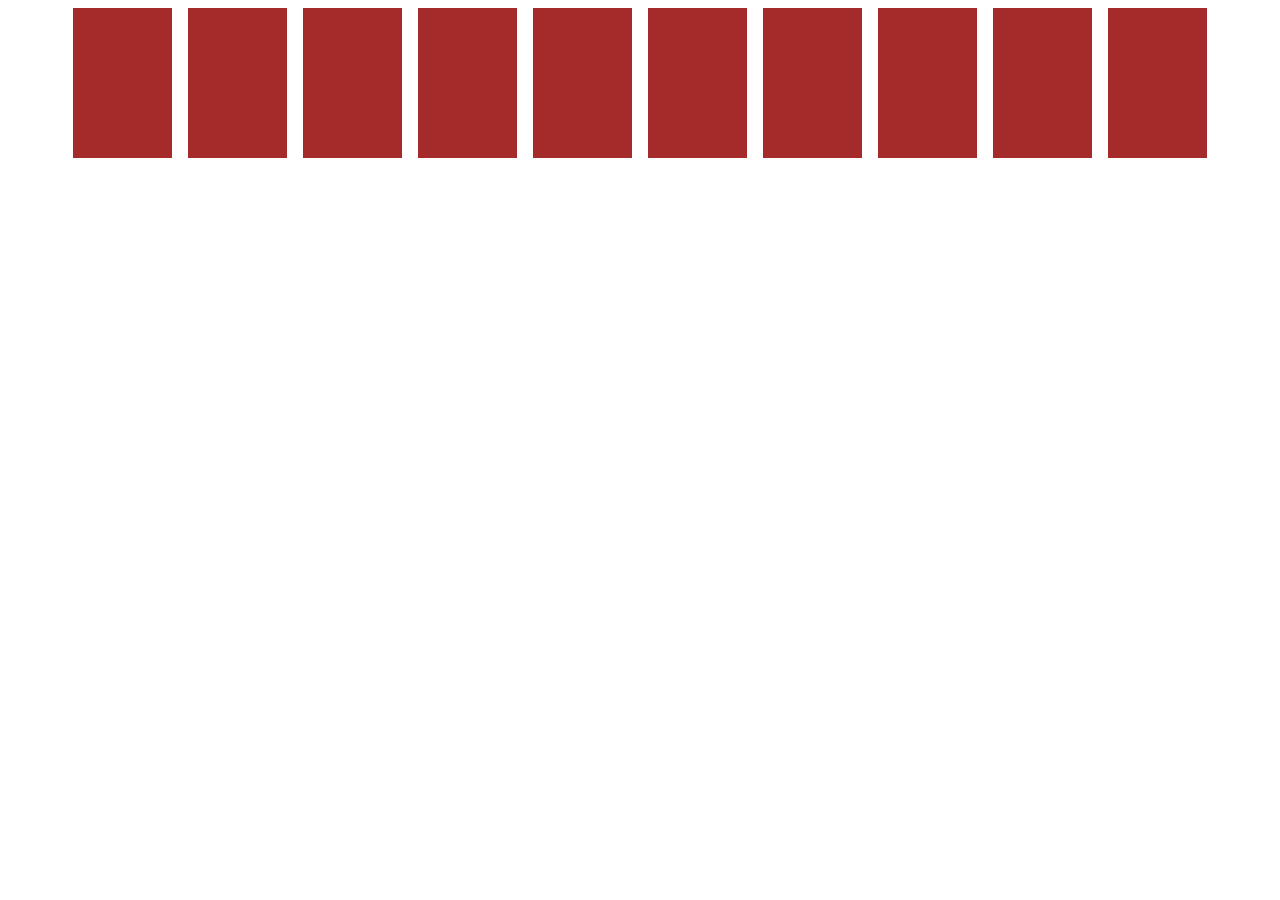
==== flexboxAndGrid.html @ 7bc265af "New commit" ====
<!DOCTYPE html>
<html lang="en">
<head>
    <meta charset="UTF-8">
    <meta name="viewport" content="width=device-width, initial-scale=1.0">
    <title>Flexbox And Grid</title>
    <link rel="stylesheet" href="assets/styles/flexboxAndgrid.css">
</head>
<body>
    <div class="flex-parent">
        <div class="flex-child"></div>
        <div class="flex-child"></div>
        <div class="flex-child"></div>
        <div class="flex-child"></div>
        <div class="flex-child"></div>
        <div class="flex-child"></div>
        <div class="flex-child"></div>
        <div class="flex-child"></div>
        <div class="flex-child"></div>
        <div class="flex-child"></div>
    </div>
</body>
</html>
---- assets/styles/flexboxAndgrid.css ----
*{
    box-sizing: border-box ;
}
body{

}
.flex-parent{
    display: flex;
    flex-wrap: wrap;
    justify-content: center;
    gap: 1rem;
}
.flex-child{
    width: 99px;
    height: 150px;
    background-color: brown;
}
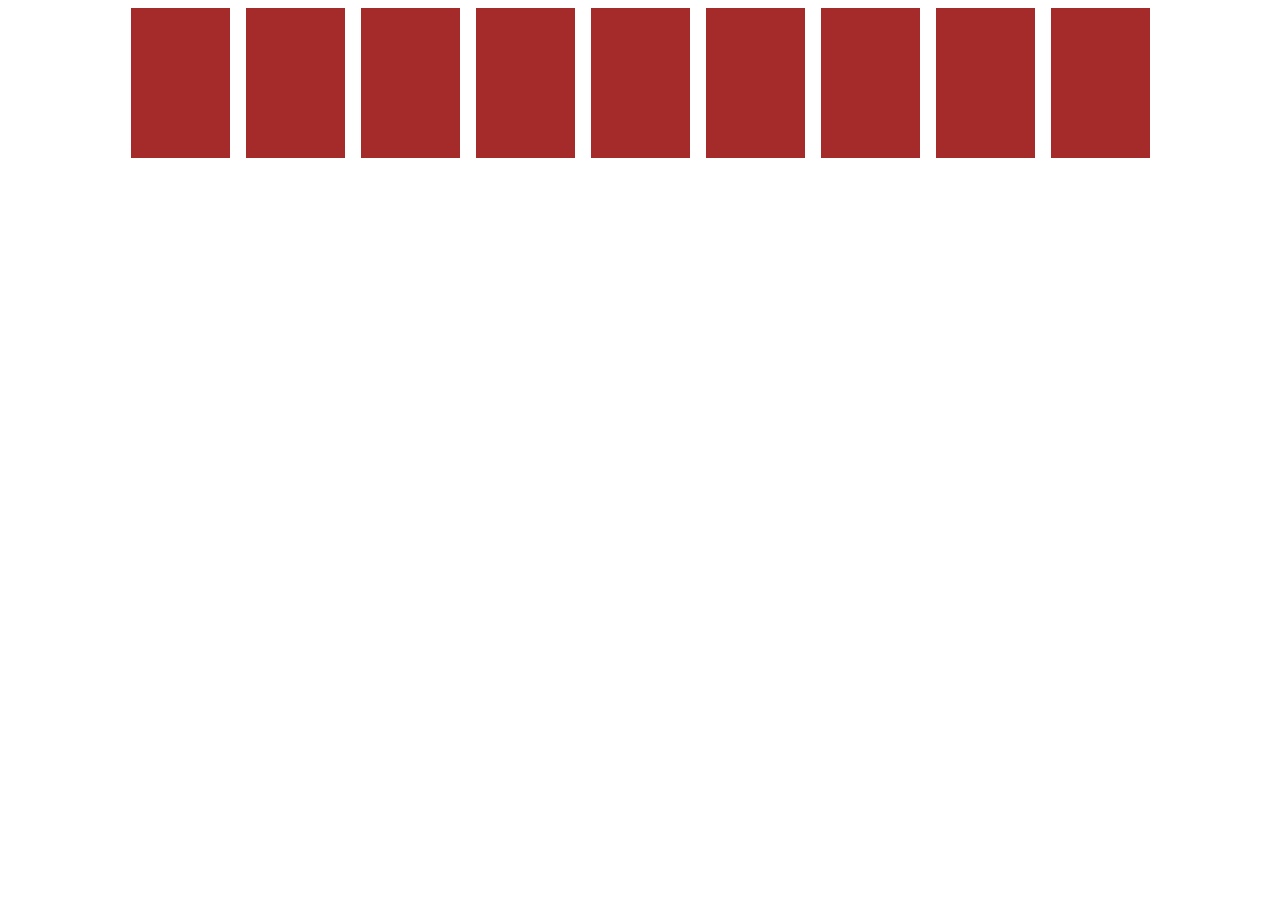
==== commit 2579b535: "Commit" ====
--- a/flexboxAndGrid.html
+++ b/flexboxAndGrid.html
@@ -17,7 +17,6 @@
         <div class="flex-child"></div>
         <div class="flex-child"></div>
         <div class="flex-child"></div>
-        <div class="flex-child"></div>
     </div>
 </body>
 </html>--- a/assets/styles/flexboxAndgrid.css
+++ b/assets/styles/flexboxAndgrid.css
@@ -6,12 +6,11 @@
 }
 .flex-parent{
     display: flex;
-    flex-wrap: wrap;
     justify-content: center;
     gap: 1rem;
 }
 .flex-child{
-    width: 99px;
+    flex: 0 0 99px;
     height: 150px;
     background-color: brown;
 }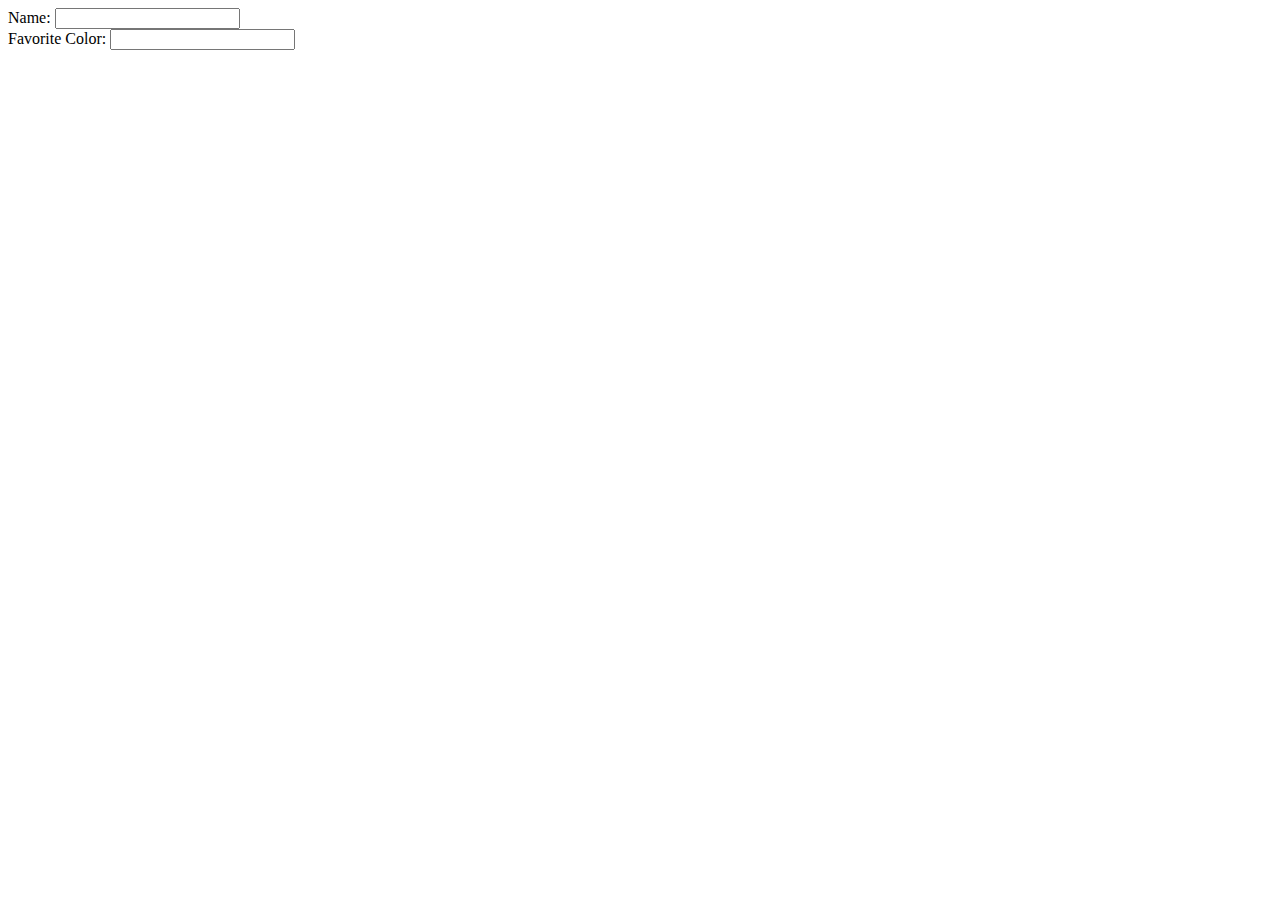
==== commit 057fa4a7: "27.08.23 Commit" ====
--- a/flexboxAndGrid.html
+++ b/flexboxAndGrid.html
@@ -7,16 +7,17 @@
     <link rel="stylesheet" href="assets/styles/flexboxAndgrid.css">
 </head>
 <body>
-    <div class="flex-parent">
-        <div class="flex-child"></div>
-        <div class="flex-child"></div>
-        <div class="flex-child"></div>
-        <div class="flex-child"></div>
-        <div class="flex-child"></div>
-        <div class="flex-child"></div>
-        <div class="flex-child"></div>
-        <div class="flex-child"></div>
-        <div class="flex-child"></div>
+    <div class="container">
+        <form action="">
+            <div class="form-row">
+                <label for="name">Name:</label>
+                <input type="text" id="name">
+            </div>
+            <div class="form-row">
+                <label for="favColor">Favorite Color:</label>
+                <input type="text" id="favColor">
+            </div>
+        </form>
     </div>
 </body>
 </html>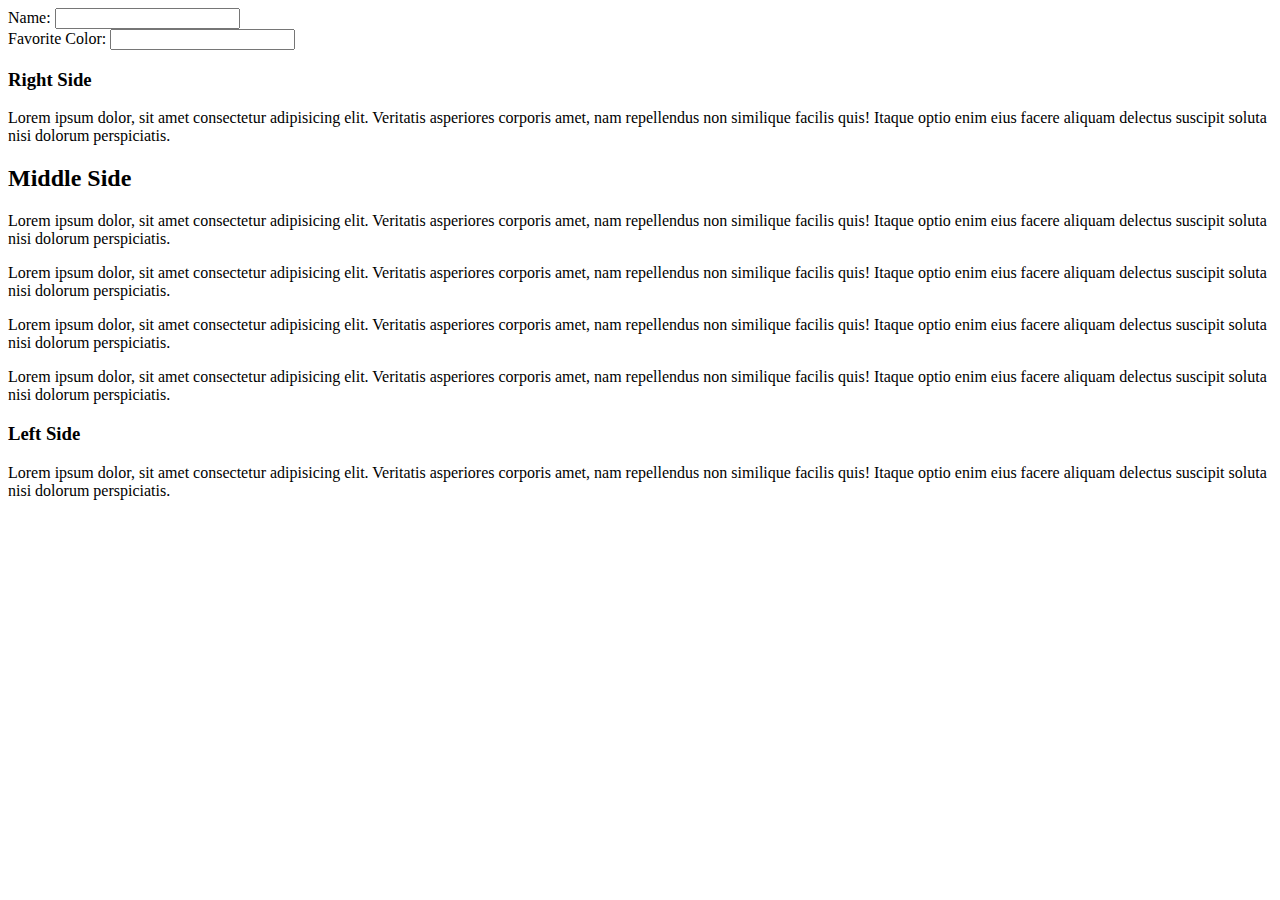
==== commit b399d967: "Big commit" ====
--- a/flexboxAndGrid.html
+++ b/flexboxAndGrid.html
@@ -3,7 +3,7 @@
 <head>
     <meta charset="UTF-8">
     <meta name="viewport" content="width=device-width, initial-scale=1.0">
-    <title>Flexbox And Grid</title>
+    <title>Flexbox Example</title>
     <link rel="stylesheet" href="assets/styles/flexboxAndgrid.css">
 </head>
 <body>
@@ -19,5 +19,49 @@
             </div>
         </form>
     </div>
+    <div class="text-container">
+        <div class="right-side-column">
+            <h3>Right Side</h3>
+            <p>Lorem ipsum dolor, sit amet consectetur adipisicing elit.
+                 Veritatis asperiores corporis amet, nam repellendus non
+                  similique facilis quis! Itaque optio enim eius facere 
+                  aliquam delectus suscipit soluta nisi dolorum perspiciatis.
+            </p>
+        </div>
+        <div class="middle-side-column">
+            <h2>Middle Side</h2>
+            <p>Lorem ipsum dolor, sit amet consectetur adipisicing elit.
+                 Veritatis asperiores corporis amet, nam repellendus non
+                  similique facilis quis! Itaque optio enim eius facere 
+                  aliquam delectus suscipit soluta nisi dolorum perspiciatis.
+            </p>
+            <p>Lorem ipsum dolor, sit amet consectetur adipisicing elit.
+                 Veritatis asperiores corporis amet, nam repellendus non
+                  similique facilis quis! Itaque optio enim eius facere 
+                  aliquam delectus suscipit soluta nisi dolorum perspiciatis.
+            </p>
+            <p>Lorem ipsum dolor, sit amet consectetur adipisicing elit.
+                 Veritatis asperiores corporis amet, nam repellendus non
+                  similique facilis quis! Itaque optio enim eius facere 
+                  aliquam delectus suscipit soluta nisi dolorum perspiciatis.
+            </p>
+            <p>Lorem ipsum dolor, sit amet consectetur adipisicing elit.
+                 Veritatis asperiores corporis amet, nam repellendus non
+                  similique facilis quis! Itaque optio enim eius facere 
+                  aliquam delectus suscipit soluta nisi dolorum perspiciatis.
+            </p>
+        </div>
+
+        <div class="left-side-column">
+            <h3>Left Side</h3>
+            <p>Lorem ipsum dolor, sit amet consectetur adipisicing elit.
+                 Veritatis asperiores corporis amet, nam repellendus non
+                  similique facilis quis! Itaque optio enim eius facere 
+                  aliquam delectus suscipit soluta nisi dolorum perspiciatis.
+            </p>
+        </div>
+
+
+    </div>
 </body>
 </html>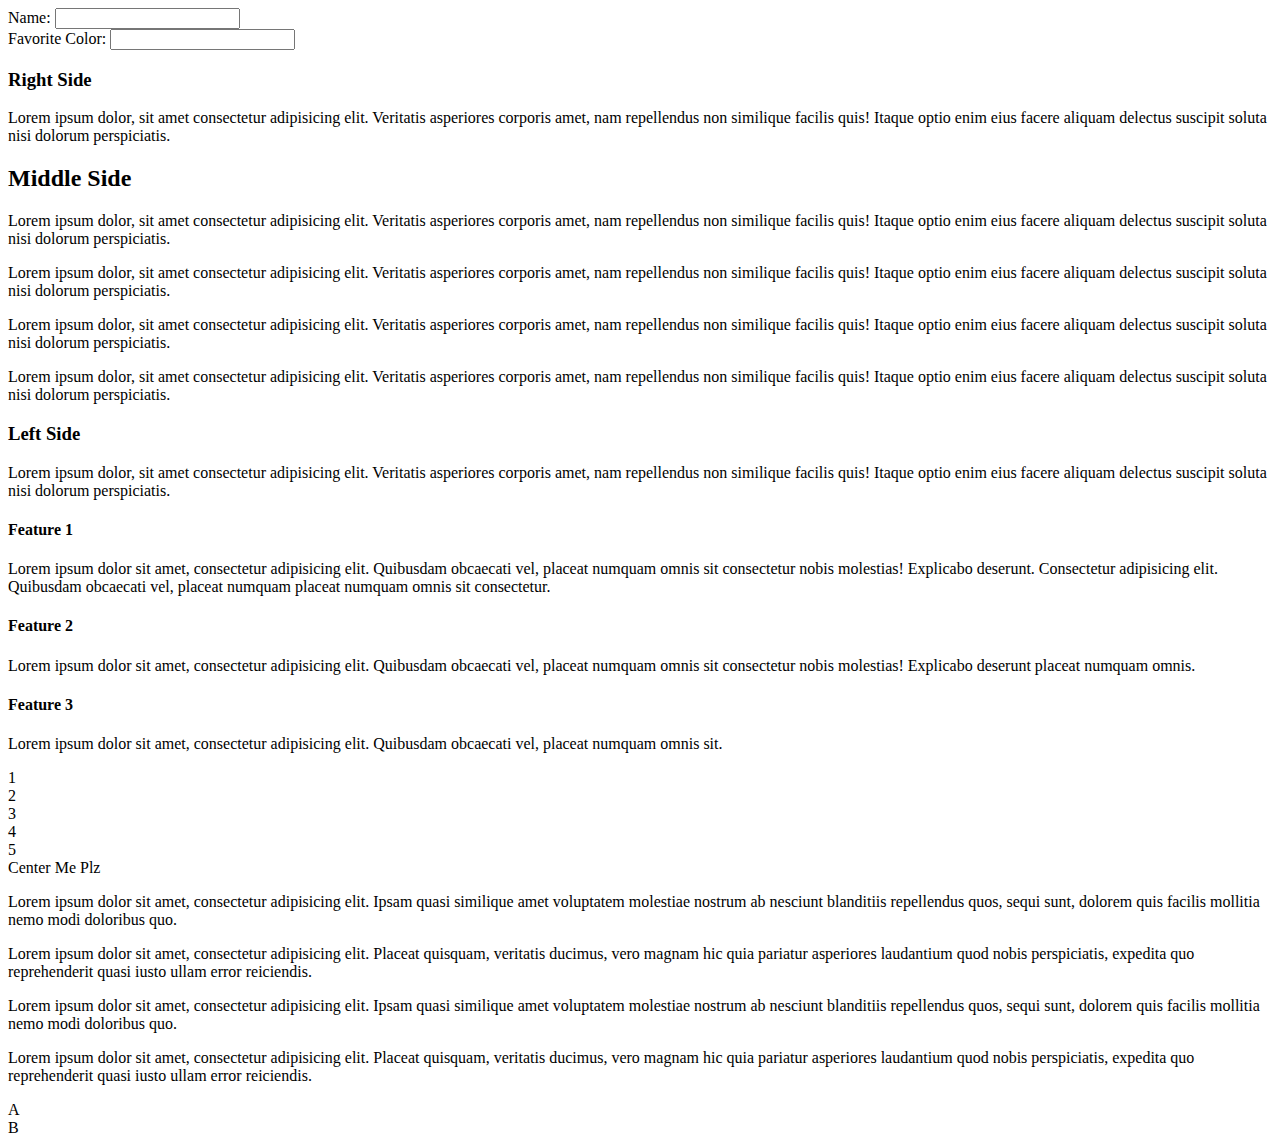
==== commit 19c73e31: "Newer commit" ====
--- a/flexboxAndGrid.html
+++ b/flexboxAndGrid.html
@@ -63,5 +63,59 @@
 
 
     </div>
+
+    <div class="call-outs-container">
+        <div class="call-out">
+          <h4>Feature 1</h4>
+          <p>Lorem ipsum dolor sit amet, consectetur adipisicing elit.
+             Quibusdam obcaecati vel, placeat numquam omnis sit consectetur 
+             nobis molestias! Explicabo deserunt. Consectetur adipisicing elit. 
+             Quibusdam obcaecati vel, placeat numquam placeat numquam 
+             omnis sit consectetur.
+            </p>
+        </div>
+      
+        <div class="call-out">
+          <h4>Feature 2</h4>
+          <p>Lorem ipsum dolor sit amet, consectetur adipisicing elit. 
+            Quibusdam obcaecati vel, placeat numquam omnis sit 
+            consectetur nobis molestias! Explicabo deserunt placeat 
+            numquam omnis.
+        </p>
+        </div>
+      
+        <div class="call-out">
+          <h4>Feature 3</h4>
+          <p>Lorem ipsum dolor sit amet, consectetur adipisicing elit. 
+            Quibusdam obcaecati vel, placeat numquam omnis sit.
+        </p>
+        </div>
+      </div>
+      <div class="fixed-size-container">
+        <div class="fixed-size">1</div>
+        <div class="fixed-size">2</div>
+        <div class="fixed-size">3</div>
+        <div class="fixed-size">4</div>
+        <div class="fixed-size">5</div>
+      </div>
+
+      <div class="banner">
+        <div class="center-me">Center Me Plz</div>
+      </div>
+
+      <div class="equal-height-container">
+        <div class="first">
+          <p>Lorem ipsum dolor sit amet, consectetur adipisicing elit. Ipsam quasi similique amet voluptatem molestiae nostrum ab nesciunt blanditiis repellendus quos, sequi sunt, dolorem quis facilis mollitia nemo modi doloribus quo.</p>
+          <p>Lorem ipsum dolor sit amet, consectetur adipisicing elit. Placeat quisquam, veritatis ducimus, vero magnam hic quia pariatur asperiores laudantium quod nobis perspiciatis, expedita quo reprehenderit quasi iusto ullam error reiciendis.</p>
+          <p>Lorem ipsum dolor sit amet, consectetur adipisicing elit. Ipsam quasi similique amet voluptatem molestiae nostrum ab nesciunt blanditiis repellendus quos, sequi sunt, dolorem quis facilis mollitia nemo modi doloribus quo.</p>
+          <p>Lorem ipsum dolor sit amet, consectetur adipisicing elit. Placeat quisquam, veritatis ducimus, vero magnam hic quia pariatur asperiores laudantium quod nobis perspiciatis, expedita quo reprehenderit quasi iusto ullam error reiciendis.</p>
+        </div>
+      
+        <div class="second">
+          <div class="second-a">A</div>
+          <div class="second-b">B</div>
+        </div>
+      </div>
+      
 </body>
 </html>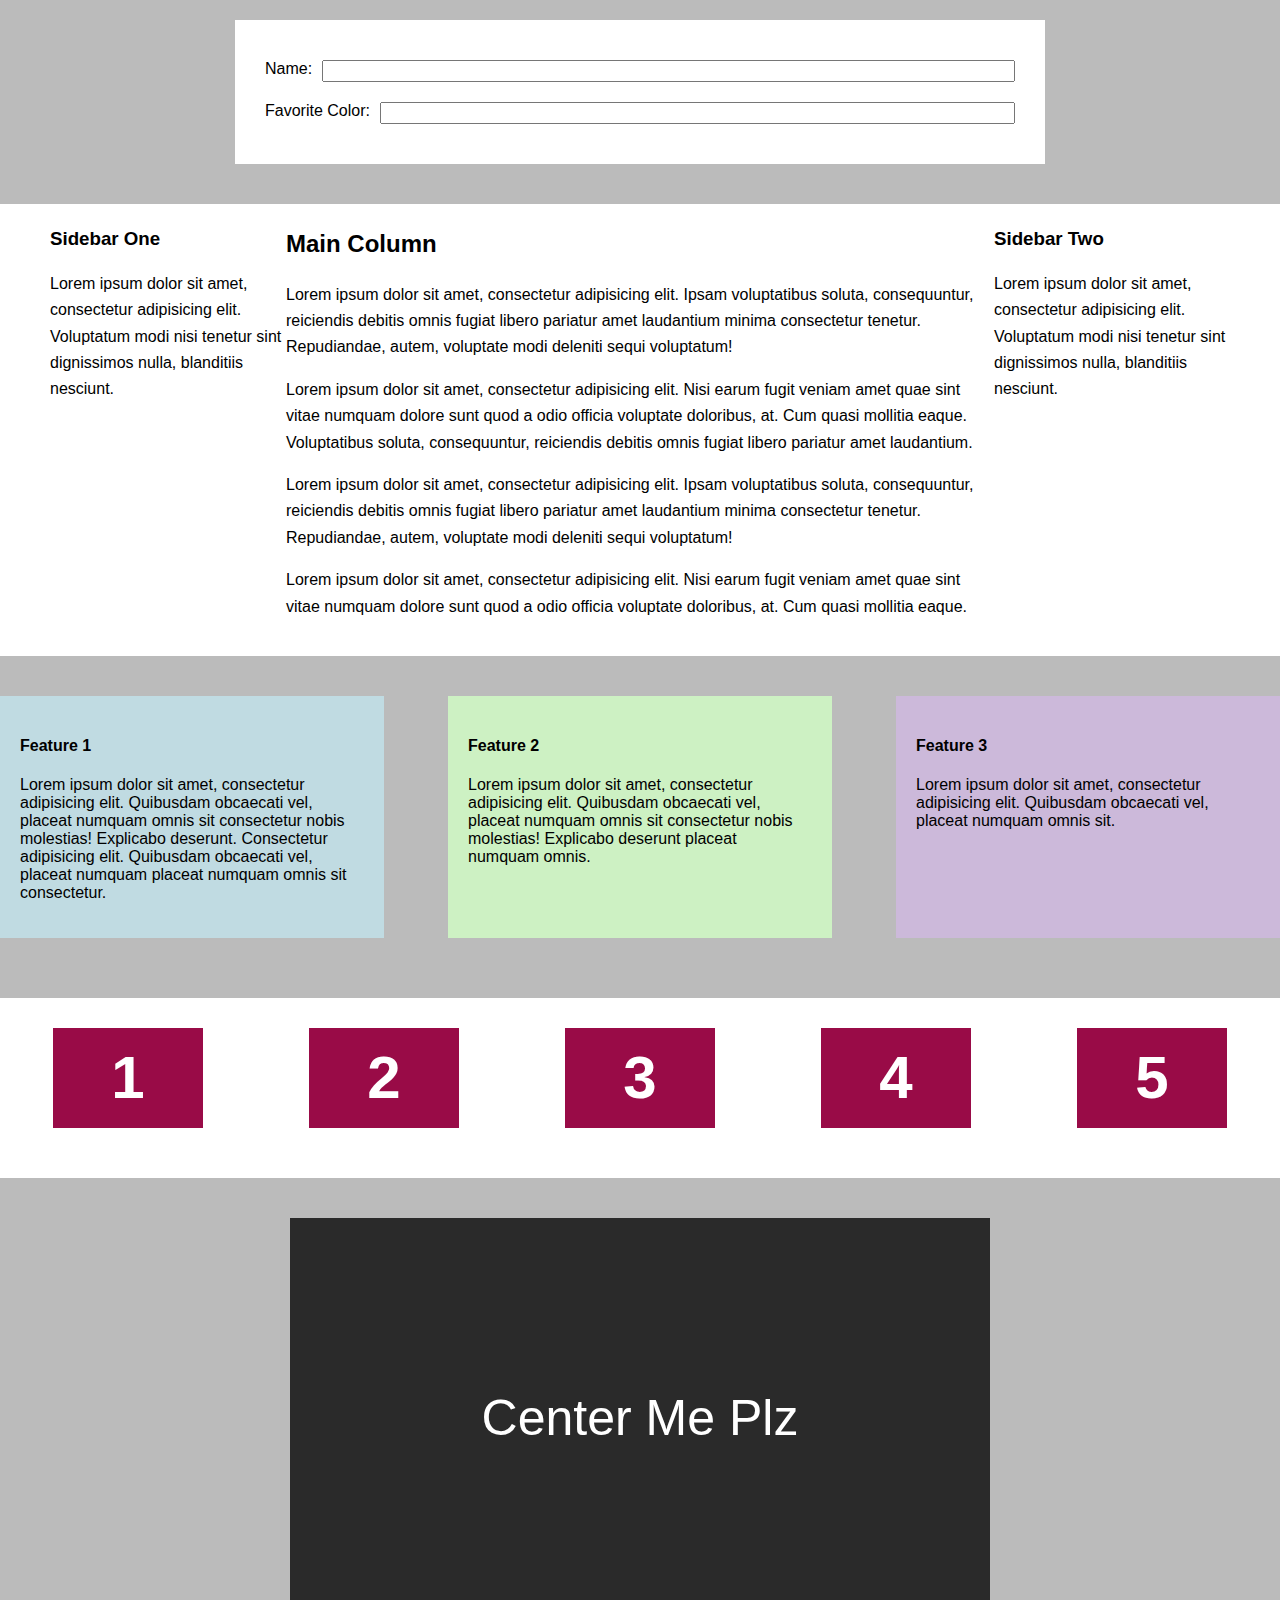
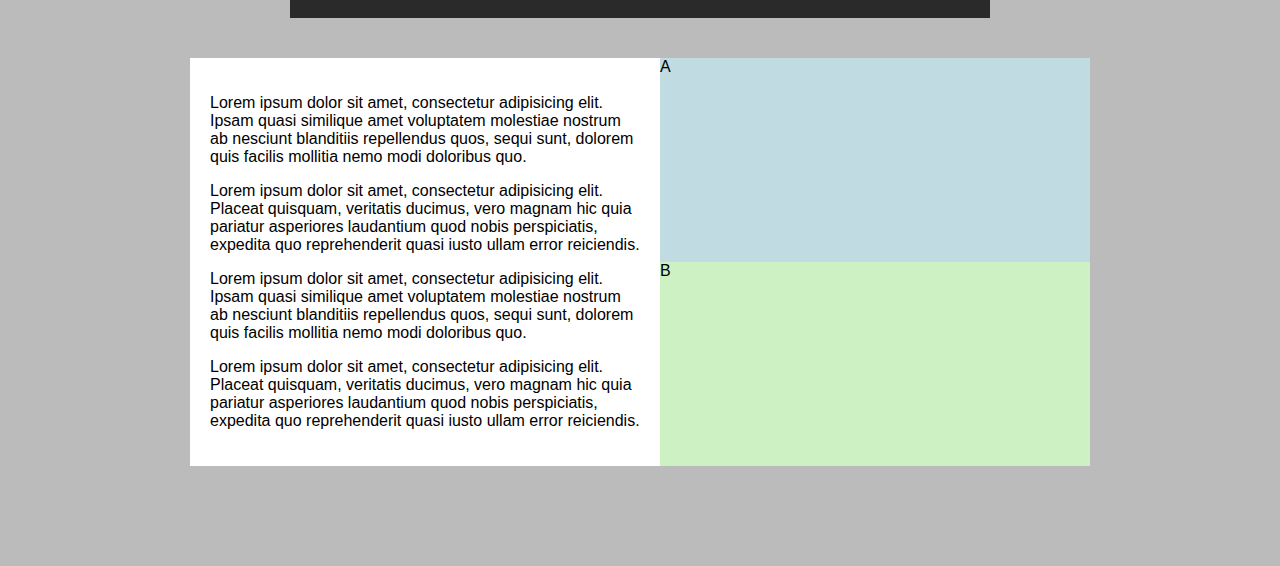
==== commit c02df8eb: "August of 27th Commit" ====
--- a/flexboxAndGrid.html
+++ b/flexboxAndGrid.html
@@ -7,115 +7,87 @@
     <link rel="stylesheet" href="assets/styles/flexboxAndgrid.css">
 </head>
 <body>
-    <div class="container">
-        <form action="">
-            <div class="form-row">
-                <label for="name">Name:</label>
-                <input type="text" id="name">
-            </div>
-            <div class="form-row">
-                <label for="favColor">Favorite Color:</label>
-                <input type="text" id="favColor">
-            </div>
-        </form>
+    <!-- first example -->
+<div class="container">
+    <form action="">
+      <div class="form-row">
+        <label for="name">Name:</label>
+        <input type="text" id="name">
+      </div>
+      <div class="form-row">
+        <label for="favColor">Favorite Color:</label>
+        <input type="text" id="favColor">
+      </div>
+    </form>
+  </div>
+  
+  <!-- second example -->
+  <div class="column-layout">
+    <div class="main-column">
+      <h2>Main Column</h2>
+      <p>Lorem ipsum dolor sit amet, consectetur adipisicing elit. Ipsam voluptatibus soluta, consequuntur, reiciendis debitis omnis fugiat libero pariatur amet laudantium minima consectetur tenetur. Repudiandae, autem, voluptate modi deleniti sequi voluptatum!</p>
+      <p>Lorem ipsum dolor sit amet, consectetur adipisicing elit. Nisi earum fugit veniam amet quae sint vitae numquam dolore sunt quod a odio officia voluptate doloribus, at. Cum quasi mollitia eaque. Voluptatibus soluta, consequuntur, reiciendis debitis omnis fugiat libero pariatur amet laudantium.</p>
+      <p>Lorem ipsum dolor sit amet, consectetur adipisicing elit. Ipsam voluptatibus soluta, consequuntur, reiciendis debitis omnis fugiat libero pariatur amet laudantium minima consectetur tenetur. Repudiandae, autem, voluptate modi deleniti sequi voluptatum!</p>
+      <p>Lorem ipsum dolor sit amet, consectetur adipisicing elit. Nisi earum fugit veniam amet quae sint vitae numquam dolore sunt quod a odio officia voluptate doloribus, at. Cum quasi mollitia eaque.</p>
     </div>
-    <div class="text-container">
-        <div class="right-side-column">
-            <h3>Right Side</h3>
-            <p>Lorem ipsum dolor, sit amet consectetur adipisicing elit.
-                 Veritatis asperiores corporis amet, nam repellendus non
-                  similique facilis quis! Itaque optio enim eius facere 
-                  aliquam delectus suscipit soluta nisi dolorum perspiciatis.
-            </p>
-        </div>
-        <div class="middle-side-column">
-            <h2>Middle Side</h2>
-            <p>Lorem ipsum dolor, sit amet consectetur adipisicing elit.
-                 Veritatis asperiores corporis amet, nam repellendus non
-                  similique facilis quis! Itaque optio enim eius facere 
-                  aliquam delectus suscipit soluta nisi dolorum perspiciatis.
-            </p>
-            <p>Lorem ipsum dolor, sit amet consectetur adipisicing elit.
-                 Veritatis asperiores corporis amet, nam repellendus non
-                  similique facilis quis! Itaque optio enim eius facere 
-                  aliquam delectus suscipit soluta nisi dolorum perspiciatis.
-            </p>
-            <p>Lorem ipsum dolor, sit amet consectetur adipisicing elit.
-                 Veritatis asperiores corporis amet, nam repellendus non
-                  similique facilis quis! Itaque optio enim eius facere 
-                  aliquam delectus suscipit soluta nisi dolorum perspiciatis.
-            </p>
-            <p>Lorem ipsum dolor, sit amet consectetur adipisicing elit.
-                 Veritatis asperiores corporis amet, nam repellendus non
-                  similique facilis quis! Itaque optio enim eius facere 
-                  aliquam delectus suscipit soluta nisi dolorum perspiciatis.
-            </p>
-        </div>
-
-        <div class="left-side-column">
-            <h3>Left Side</h3>
-            <p>Lorem ipsum dolor, sit amet consectetur adipisicing elit.
-                 Veritatis asperiores corporis amet, nam repellendus non
-                  similique facilis quis! Itaque optio enim eius facere 
-                  aliquam delectus suscipit soluta nisi dolorum perspiciatis.
-            </p>
-        </div>
-
-
+  
+    <div class="sidebar-one">
+      <h3>Sidebar One</h3>
+      <p>Lorem ipsum dolor sit amet, consectetur adipisicing elit. Voluptatum modi nisi tenetur sint dignissimos nulla, blanditiis nesciunt.</p>
     </div>
-
-    <div class="call-outs-container">
-        <div class="call-out">
-          <h4>Feature 1</h4>
-          <p>Lorem ipsum dolor sit amet, consectetur adipisicing elit.
-             Quibusdam obcaecati vel, placeat numquam omnis sit consectetur 
-             nobis molestias! Explicabo deserunt. Consectetur adipisicing elit. 
-             Quibusdam obcaecati vel, placeat numquam placeat numquam 
-             omnis sit consectetur.
-            </p>
-        </div>
-      
-        <div class="call-out">
-          <h4>Feature 2</h4>
-          <p>Lorem ipsum dolor sit amet, consectetur adipisicing elit. 
-            Quibusdam obcaecati vel, placeat numquam omnis sit 
-            consectetur nobis molestias! Explicabo deserunt placeat 
-            numquam omnis.
-        </p>
-        </div>
-      
-        <div class="call-out">
-          <h4>Feature 3</h4>
-          <p>Lorem ipsum dolor sit amet, consectetur adipisicing elit. 
-            Quibusdam obcaecati vel, placeat numquam omnis sit.
-        </p>
-        </div>
-      </div>
-      <div class="fixed-size-container">
-        <div class="fixed-size">1</div>
-        <div class="fixed-size">2</div>
-        <div class="fixed-size">3</div>
-        <div class="fixed-size">4</div>
-        <div class="fixed-size">5</div>
-      </div>
-
-      <div class="banner">
-        <div class="center-me">Center Me Plz</div>
-      </div>
-
-      <div class="equal-height-container">
-        <div class="first">
-          <p>Lorem ipsum dolor sit amet, consectetur adipisicing elit. Ipsam quasi similique amet voluptatem molestiae nostrum ab nesciunt blanditiis repellendus quos, sequi sunt, dolorem quis facilis mollitia nemo modi doloribus quo.</p>
-          <p>Lorem ipsum dolor sit amet, consectetur adipisicing elit. Placeat quisquam, veritatis ducimus, vero magnam hic quia pariatur asperiores laudantium quod nobis perspiciatis, expedita quo reprehenderit quasi iusto ullam error reiciendis.</p>
-          <p>Lorem ipsum dolor sit amet, consectetur adipisicing elit. Ipsam quasi similique amet voluptatem molestiae nostrum ab nesciunt blanditiis repellendus quos, sequi sunt, dolorem quis facilis mollitia nemo modi doloribus quo.</p>
-          <p>Lorem ipsum dolor sit amet, consectetur adipisicing elit. Placeat quisquam, veritatis ducimus, vero magnam hic quia pariatur asperiores laudantium quod nobis perspiciatis, expedita quo reprehenderit quasi iusto ullam error reiciendis.</p>
-        </div>
-      
-        <div class="second">
-          <div class="second-a">A</div>
-          <div class="second-b">B</div>
-        </div>
-      </div>
+  
+    <div class="sidebar-two">
+      <h3>Sidebar Two</h3>
+      <p>Lorem ipsum dolor sit amet, consectetur adipisicing elit. Voluptatum modi nisi tenetur sint dignissimos nulla, blanditiis nesciunt.</p>
+    </div>
+  </div>
+  
+  <!-- third example -->
+  <div class="call-outs-container">
+    <div class="call-out">
+      <h4>Feature 1</h4>
+      <p>Lorem ipsum dolor sit amet, consectetur adipisicing elit. Quibusdam obcaecati vel, placeat numquam omnis sit consectetur nobis molestias! Explicabo deserunt. Consectetur adipisicing elit. Quibusdam obcaecati vel, placeat numquam placeat numquam omnis sit consectetur.</p>
+    </div>
+  
+    <div class="call-out">
+      <h4>Feature 2</h4>
+      <p>Lorem ipsum dolor sit amet, consectetur adipisicing elit. Quibusdam obcaecati vel, placeat numquam omnis sit consectetur nobis molestias! Explicabo deserunt placeat numquam omnis.</p>
+    </div>
+  
+    <div class="call-out">
+      <h4>Feature 3</h4>
+      <p>Lorem ipsum dolor sit amet, consectetur adipisicing elit. Quibusdam obcaecati vel, placeat numquam omnis sit.</p>
+    </div>
+  </div>
+  
+  <!-- fourth example -->
+  <div class="fixed-size-container">
+    <div class="fixed-size">1</div>
+    <div class="fixed-size">2</div>
+    <div class="fixed-size">3</div>
+    <div class="fixed-size">4</div>
+    <div class="fixed-size">5</div>
+  </div>
+  
+  <!-- fifth example -->
+  <div class="banner">
+    <div class="center-me">Center Me Plz</div>
+  </div>
+  
+  <!-- sixth example -->
+  <div class="equal-height-container">
+    <div class="first">
+      <p>Lorem ipsum dolor sit amet, consectetur adipisicing elit. Ipsam quasi similique amet voluptatem molestiae nostrum ab nesciunt blanditiis repellendus quos, sequi sunt, dolorem quis facilis mollitia nemo modi doloribus quo.</p>
+      <p>Lorem ipsum dolor sit amet, consectetur adipisicing elit. Placeat quisquam, veritatis ducimus, vero magnam hic quia pariatur asperiores laudantium quod nobis perspiciatis, expedita quo reprehenderit quasi iusto ullam error reiciendis.</p>
+      <p>Lorem ipsum dolor sit amet, consectetur adipisicing elit. Ipsam quasi similique amet voluptatem molestiae nostrum ab nesciunt blanditiis repellendus quos, sequi sunt, dolorem quis facilis mollitia nemo modi doloribus quo.</p>
+      <p>Lorem ipsum dolor sit amet, consectetur adipisicing elit. Placeat quisquam, veritatis ducimus, vero magnam hic quia pariatur asperiores laudantium quod nobis perspiciatis, expedita quo reprehenderit quasi iusto ullam error reiciendis.</p>
+    </div>
+  
+    <div class="second">
+      <div class="second-a">A</div>
+      <div class="second-b">B</div>
+    </div>
+  </div>
       
 </body>
 </html>--- a/assets/styles/flexboxAndgrid.css
+++ b/assets/styles/flexboxAndgrid.css
@@ -1,16 +1,159 @@
-*{
-    box-sizing: border-box ;
-}
-body{
-
-}
-.flex-parent{
+html, body {
+    padding: 0;
+    margin: 0;
+  }
+  
+  input {
+    font-size: 14px;
+    font-family: Helvetica, sans-serif;
+  }
+  
+  body {
+    background-color: #BBB;
+    font-family: Helvetica, sans-serif;
+    padding-bottom: 100px;
+  }
+  
+  h2, h3 {
+    margin: 0 0 .75em 0;
+  }
+  
+  /* first example */
+  .container {
+    max-width: 750px;
+    margin: 20px auto 0 auto;
+    padding: 30px;
+    background-color: #FFF;
+  }
+  
+  .form-row {
+    padding: 10px 0;
     display: flex;
-    justify-content: center;
-    gap: 1rem;
-}
-.flex-child{
-    flex: 0 0 99px;
-    height: 150px;
-    background-color: brown;
-}+  }
+  
+  .form-row label {
+    padding-right: 10px;
+  }
+  
+  .form-row input {
+    flex: 1;
+  }
+  
+  /* second example */
+  
+  .column-layout {
+    max-width: 1300px;
+    background-color: #FFF;
+    margin: 40px auto 0 auto;
+    line-height: 1.65;
+    padding: 20px 50px;
+    display: flex;
+  }
+  
+  .main-column {
+    flex: 3;
+    order: 2;
+  }
+  
+  .sidebar-one {
+    flex: 1;
+    order: 1;
+  }
+  
+  .sidebar-two {
+    flex: 1;
+    order: 3;
+  }
+  
+  /* third example */
+  .call-outs-container {
+    max-width: 1400px;
+    margin: 40px auto 0 auto;
+  }
+  
+  .call-out {
+    padding: 20px;
+    box-sizing: border-box;
+    margin-bottom: 20px;
+    flex-basis: 30%;
+  }
+  
+  @media (min-width: 900px) {
+    .call-outs-container {
+      display: flex;
+      justify-content: space-between;
+    }
+  }
+  
+  .call-out:nth-child(1) {background-color: #c0dbe2;}
+  .call-out:nth-child(2) {background-color: #cdf1c3;}
+  .call-out:nth-child(3) {background-color: #ccb9da;}
+  
+  /* fourth example */
+  .fixed-size-container {
+    max-width: 1400px;
+    margin: 40px auto 0 auto;
+    background-color: #FFF;
+    padding: 30px 0;
+    display: flex;
+    align-items: center;
+    justify-content: space-around;
+    flex-wrap: wrap;
+  }
+  
+  .fixed-size {
+    width: 150px;
+    height: 100px;
+    background-color: #990b47;
+    color: #FFF;
+    line-height: 100px;
+    text-align: center;
+    font-weight: bold;
+    font-size: 60px;
+    margin-bottom: 20px;
+  }
+  
+  /* fifth example */
+  .banner {
+    height: 400px;
+    max-width: 700px;
+    margin: 40px auto 40px auto;
+    background-color: #2a2a2a;
+    display: flex;
+  }
+  
+  .center-me {
+    color: #FFF;
+    font-size: 50px;
+    margin: auto;
+  }
+  
+  /* sixth example */
+  .equal-height-container {
+    max-width: 900px;
+    margin: 0 auto;
+    display: flex;
+  }
+  
+  .first {
+    background-color: #FFF;
+    padding: 20px;
+    flex: 1;
+  }
+  
+  .second {
+    background-color: yellow;
+    flex: 1;
+    display: flex;
+    flex-direction: column;
+  }
+  
+  .second-a {
+    background-color: #c0dbe2;
+    flex: 1;
+  }
+  
+  .second-b {
+    background-color: #cdf1c3;
+    flex: 1;
+  }